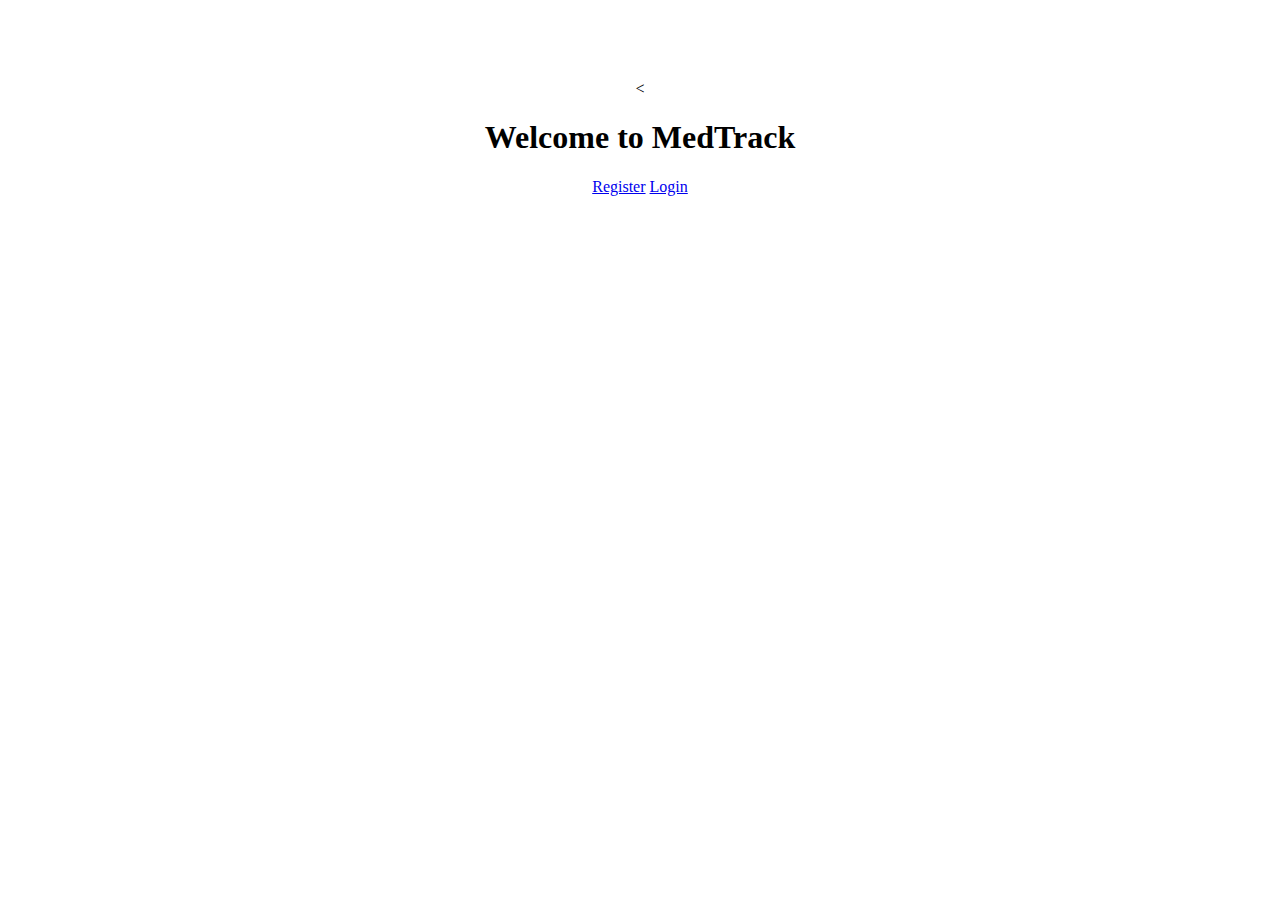
==== landing.html @ 62e83bf5 "First commit" ====
<!DOCTYPE html>
<html lang="en" dir="ltr">
  <head>
    <meta charset="utf-8">
    <meta name="viewport" content="width=device-width, initial-scale=1, shrink-to-fit=no"> <<!--Scaling of the sizes-->

    <title>MedTrack</title>
    <link rel="stylesheet" href="https://stackpath.bootstrapcdn.com/bootstrap/4.1.3/css/bootstrap.min.css" integrity="sha384-MCw98/SFnGE8fJT3GXwEOngsV7Zt27NXFoaoApmYm81iuXoPkFOJwJ8ERdknLPMO" crossorigin="anonymous">
    <link rel="stylesheet" href="landing.css">
  </head>
  <body>
    <h1>Welcome to MedTrack</h1>
    <!--<a href="#">Register</a>-->
    <!--<a href="#">Login</a>-->

    <a href="register.html" class="btn btn-danger">Register</a>
    <a href="#" class="btn btn-danger">Login</a>
  </body>
</html>
---- landing.css ----
body {
    margin: 80px;
    text-align: center;
}

.loginbutton {
  background-color: #ff0000; /* Green */
    border: solid;
    color: black;
    padding: 5px 15px;
    text-align: center;
    text-decoration:  underline;
    display: inline-block;
    font-size: 16px;
}
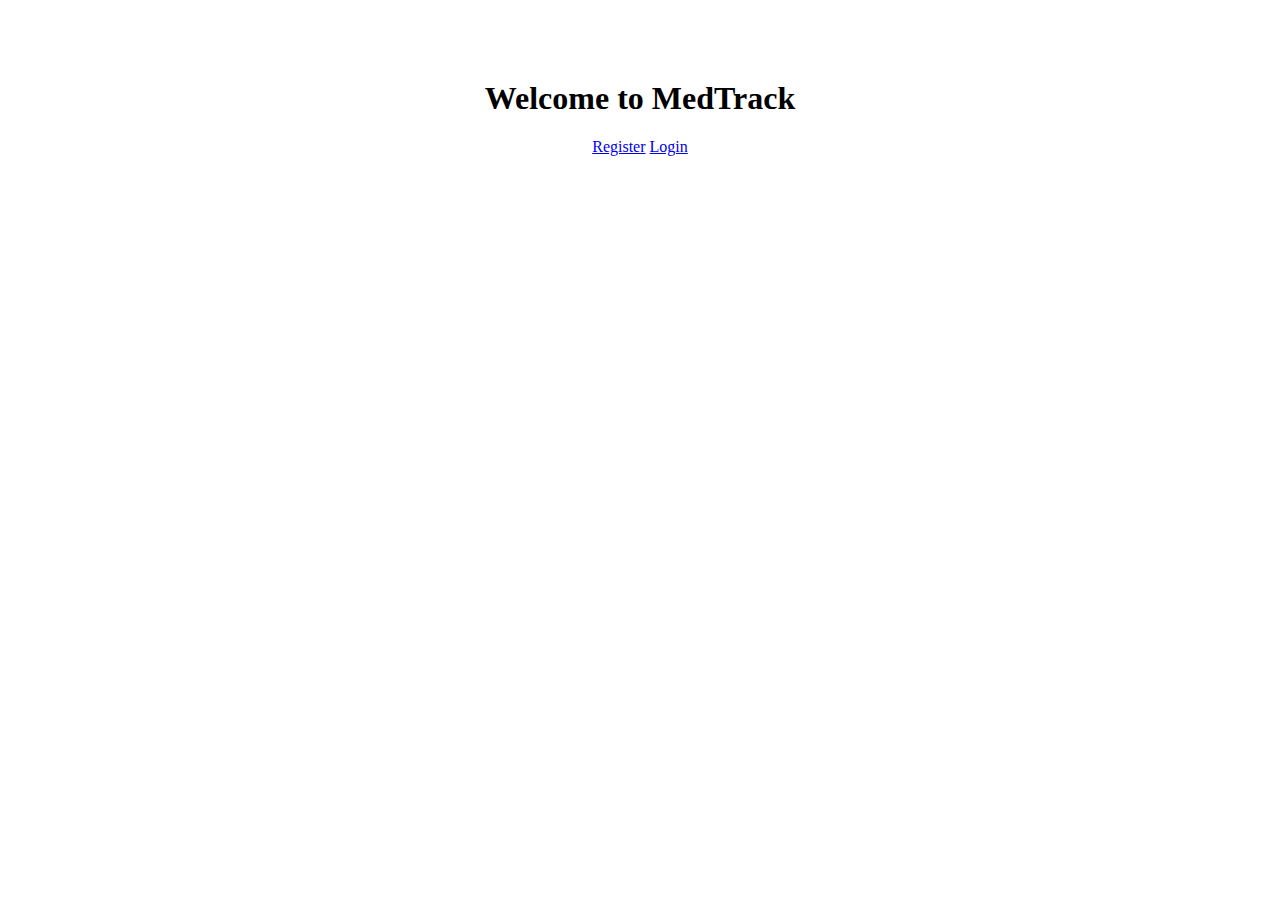
==== commit 536621a4: "bootstrap grid" ====
--- a/landing.html
+++ b/landing.html
@@ -2,18 +2,21 @@
 <html lang="en" dir="ltr">
   <head>
     <meta charset="utf-8">
-    <meta name="viewport" content="width=device-width, initial-scale=1, shrink-to-fit=no"> <<!--Scaling of the sizes-->
+    <meta name="viewport" content="width=device-width, initial-scale=1, shrink-to-fit=no">
 
     <title>MedTrack</title>
+
     <link rel="stylesheet" href="https://stackpath.bootstrapcdn.com/bootstrap/4.1.3/css/bootstrap.min.css" integrity="sha384-MCw98/SFnGE8fJT3GXwEOngsV7Zt27NXFoaoApmYm81iuXoPkFOJwJ8ERdknLPMO" crossorigin="anonymous">
     <link rel="stylesheet" href="landing.css">
+
   </head>
   <body>
-    <h1>Welcome to MedTrack</h1>
-    <!--<a href="#">Register</a>-->
-    <!--<a href="#">Login</a>-->
+    <div>
+      <h1 id="header">Welcome to MedTrack</h1>
+      <a href="register.html" class="btn btn-danger">Register</a>
+      <a href="login.html" class="btn btn-danger">Login</a>
+    </div>
 
-    <a href="register.html" class="btn btn-danger">Register</a>
-    <a href="#" class="btn btn-danger">Login</a>
+
   </body>
 </html>
--- a/landing.css
+++ b/landing.css
@@ -4,12 +4,8 @@
 }
 
 .loginbutton {
-  background-color: #ff0000; /* Green */
+    background-color: #ff0000;
     border: solid;
     color: black;
-    padding: 5px 15px;
-    text-align: center;
-    text-decoration:  underline;
-    display: inline-block;
-    font-size: 16px;
+    padding: 15px 32px 10px 12px;
 }
